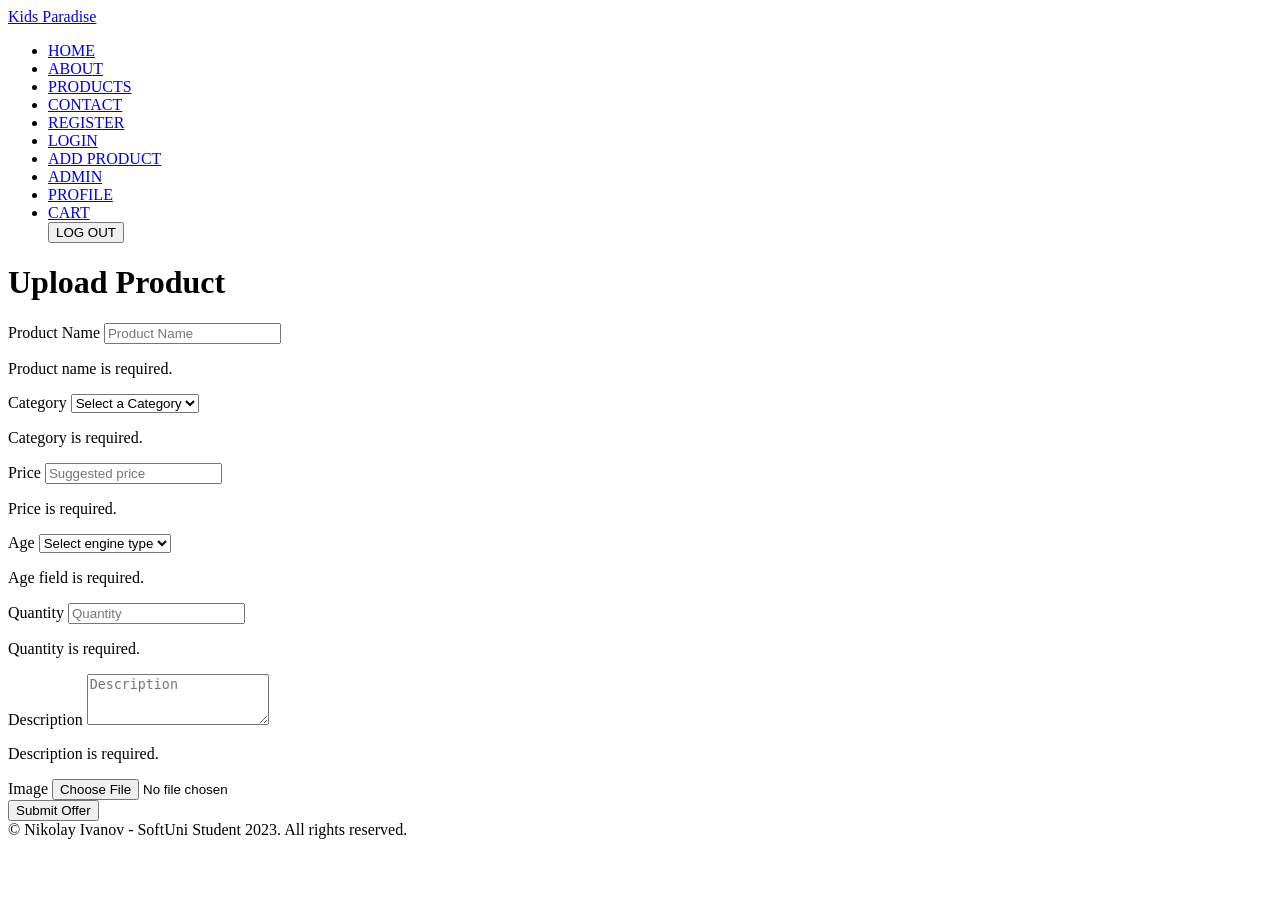
==== src/main/resources/templates/addProduct.html @ 69ffe8b8 "intial commit" ====
<!DOCTYPE html>
<html lang="en">

<head>
    <meta charset="UTF-8">
    <meta http-equiv="X-UA-Compatible" content="IE=edge">
    <meta name="viewport" content="width=device-width, initial-scale=1.0">
    <title>Kids Paradise</title>
    <link rel="stylesheet" href="bootstrap.min.css">
    <link rel="stylesheet" href="reset-css.css">
    <link rel="stylesheet" href="addProduct.css" />

    <title>Add Product</title>

</head>

<body>
    <header>
        <div class="container-fluid banner">
            <div class="row">
                <div class="col-md-12">
                    <nav class="navbar navbar-md">
                        <a class="navbar-brand" href="#">Kids Paradise</a>
          
                        <ul class="nav">
          
                            <li class="nav-item">
                                <a class="nav-link" href="#">HOME</a>
                            </li>
          
                            <li class="nav-item" >
                              <a class="nav-link" href="#">ABOUT</a>
                            </li>
          
                          
                            <li class="nav-item">
                               <a class="nav-link" href="#">PRODUCTS</a>
                            </li>
                        
          
                            <li class="nav-item">
                              <a class="nav-link" href="#">CONTACT</a>
                          </li>
                      <li class="nav-item">
                          <a class="nav-link" href="#">REGISTER</a>
                      </li>
          
                      <li class="nav-item">
                          <a class="nav-link" href="#">LOGIN</a>
                      </li>
          
                            <li class="nav-item">
                                <a class="nav-link" href="#">ADD PRODUCT</a>
                            </li>
          
                            <li class="nav-item">
                                <a class="nav-link" href="#">ADMIN</a>
                            </li>
          
                            <li class="nav-item">
                              <a class="nav-link" href="#">PROFILE</a>
                          </li>
          
                          <li class="nav-item">
                              <a class="nav-link" href="#">CART</a>
                          </li>
          
                                <form method="" action="">
                                    <input class="btn btn-light " type="submit" value="LOG OUT">
                                </form>
                            </li>
                        </ul>
                    </nav>
                </div>
    </header>
    
    <div class="container">
        <h1 class="text-center text-capitalize  text-black">Upload Product</h1>
        <form class="main-form mx-auto col-md-8 d-flex flex-column justify-content-center"
             method="" action="#" enctype="multipart/form-data">
            <div class="row">
                <div class="form-group col-md-6 mb-3">
                    <label for="name" class="text-black font-weight-bold">Product Name</label>
                    <input id="name" type="text" class="form-control"
                           placeholder="Product Name"
                           field="productName"
                           errorclass="is-invalid"
                    />
                    <p class="errors alert alert-danger">
                        Product name is required.
                    </p>
                </div>
    
                <div class="form-group col-md-6 mb-3">
                    <label class="text-center text-black font-weight-bold" for="brand">Category</label>
                    <select id="brand"
                            name="brand"
                            errorclass="is-invalid"
                            class="form-control">
                        <option value="">Select a Category</option>
                        <option>Category
                        </option>
                    </select>
                    <p class=" errors alert alert-danger">
                        Category is required.
                    </p>
                </div>
            </div>

            <div class="row">
                <div class="form-group col-md-6 mb-3">
                    <label for="price" class="text-black font-weight-bold">Price</label>
                    <input id="price" type="number" class="form-control"
                           placeholder="Suggested price"
                           field="price"
                           errorclass="is-invalid"
                    />
                    <p class="errors alert alert-danger">
                        Price is required.
                    </p>
                </div>
    
                <div class="form-group col-md-6 mb-3">
                    <label class="text-center text-black font-weight-bold" for="engine">Age</label>
                    <select id="age" name="age" class="form-control">
                        <option value=""> Select engine type</option>
                        <option>
                            Age
                        </option>
    
                    </select>
                    <p class="errors alert alert-danger">
                        Age field is required.
                    </p>
                </div>
            </div>
    
            <div class="row">
                <div class="form-group col-md-6 mb-3">
                    <label for="quantity" class="text-black font-weight-bold">Quantity</label>
                    <input id="quantity" type="number" step="1" class="form-control"
                           placeholder="Quantity"
                           field="quantity"
                           errorclass="is-invalid"
                    />
                    <p class="errors alert alert-danger">
                        Quantity is required.
                    </p>
                </div>
            </div>
            
            <div class="form-group">
                <label class="text-white font-weight-bold" for="description">Description</label>
                <textarea id="description" type="textarea" class="form-control" rows="3"
                          placeholder="Description" th:field="*{description}"
                          th:errorclass="is-invalid"></textarea>
                <p class="errors alert alert-danger">
                    Description is required.
                </p>
            </div>
            <div class="form-group">
                <label for="img" class="text-white font-weight-bold" >Image</label>
                <input type="file" name="file" class="form-control" id="img">
            </div>
    
    
            <div class="row">
                <div class="col col-md-4">
                    <div class="button-holder d-flex">
                        <input type="submit" class="btn btn-info btn-lg" value="Submit Offer"/>
                    </div>
                </div>
            </div>
        </form>
    </div>
    
    <div>
    
        <footer>
            <script src="https://code.jquery.com/jquery-3.2.1.slim.min.js"
            integrity="sha384-KJ3o2DKtIkvYIK3UENzmM7KCkRr/rE9/Qpg6aAZGJwFDMVNA/GpGFF93hXpG5KkN"
            crossorigin="anonymous"></script>
          <script src="https://cdnjs.cloudflare.com/ajax/libs/popper.js/1.12.9/umd/popper.min.js"
            integrity="sha384-ApNbgh9B+Y1QKtv3Rn7W3mgPxhU9K/ScQsAP7hUibX39j7fakFPskvXusvfa0b4Q"
            crossorigin="anonymous"></script>
          <script src="https://maxcdn.bootstrapcdn.com/bootstrap/4.0.0/js/bootstrap.min.js"
            integrity="sha384-JZR6Spejh4U02d8jOt6vLEHfe/JQGiRRSQQxSfFWpi1MquVdAyjUar5+76PVCmYl"
            crossorigin="anonymous"></script>
          <footer class="footer bg-transparent  py-2">
          <div class="container-fluid text-center">
            <div class="footer-background h5 text-dark fixed-bottom">
                &copy; Nikolay Ivanov - SoftUni Student 2023. All rights reserved.
            </div>
          </div>
        </footer>
    
    </body>
    
    </html>
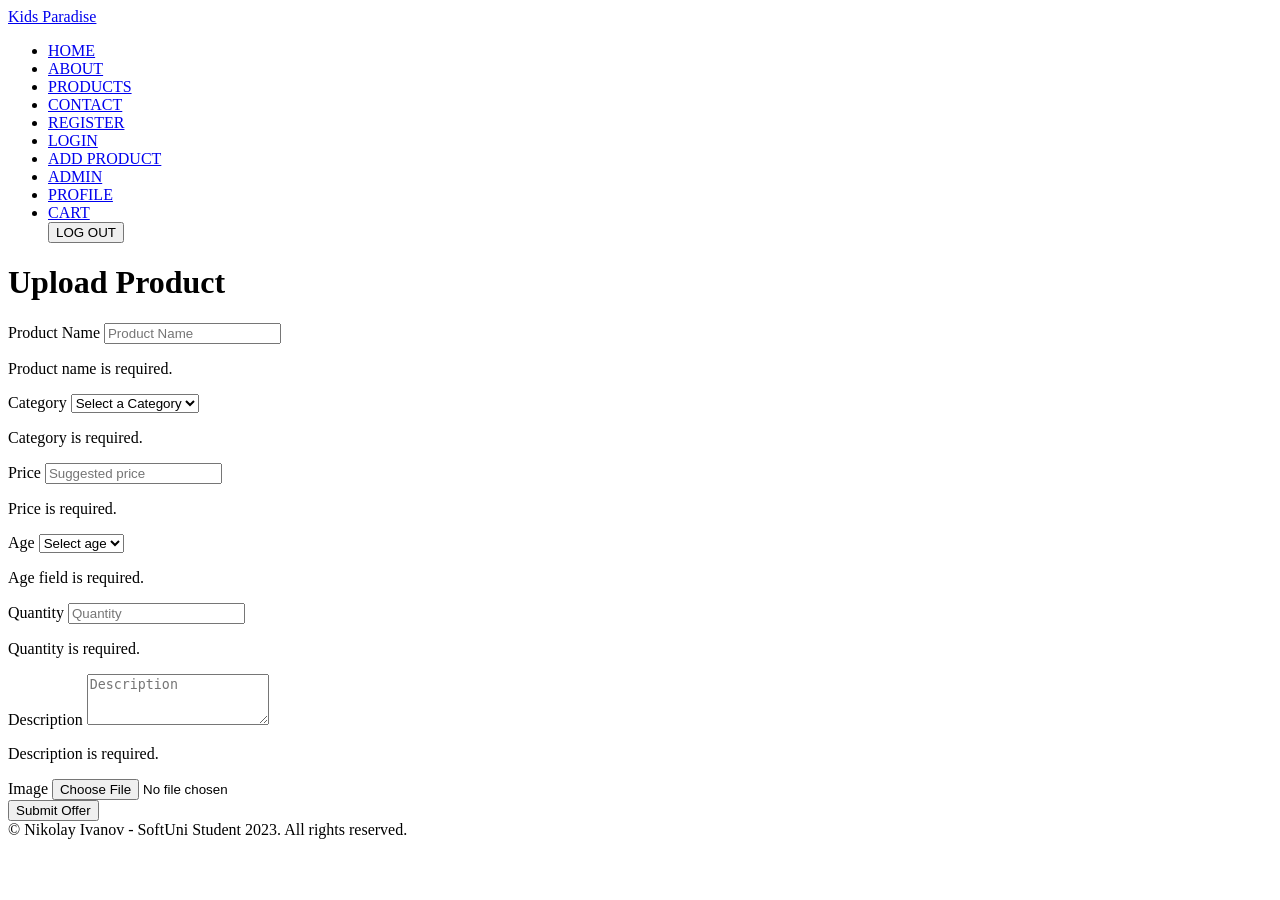
==== commit 9e8c5c60: "Entities, fragment and firstController" ====
--- a/src/main/resources/templates/addProduct.html
+++ b/src/main/resources/templates/addProduct.html
@@ -121,9 +121,9 @@
                 </div>
     
                 <div class="form-group col-md-6 mb-3">
-                    <label class="text-center text-black font-weight-bold" for="engine">Age</label>
+                    <label class="text-center text-black font-weight-bold" for="age">Age</label>
                     <select id="age" name="age" class="form-control">
-                        <option value=""> Select engine type</option>
+                        <option value=""> Select age </option>
                         <option>
                             Age
                         </option>
